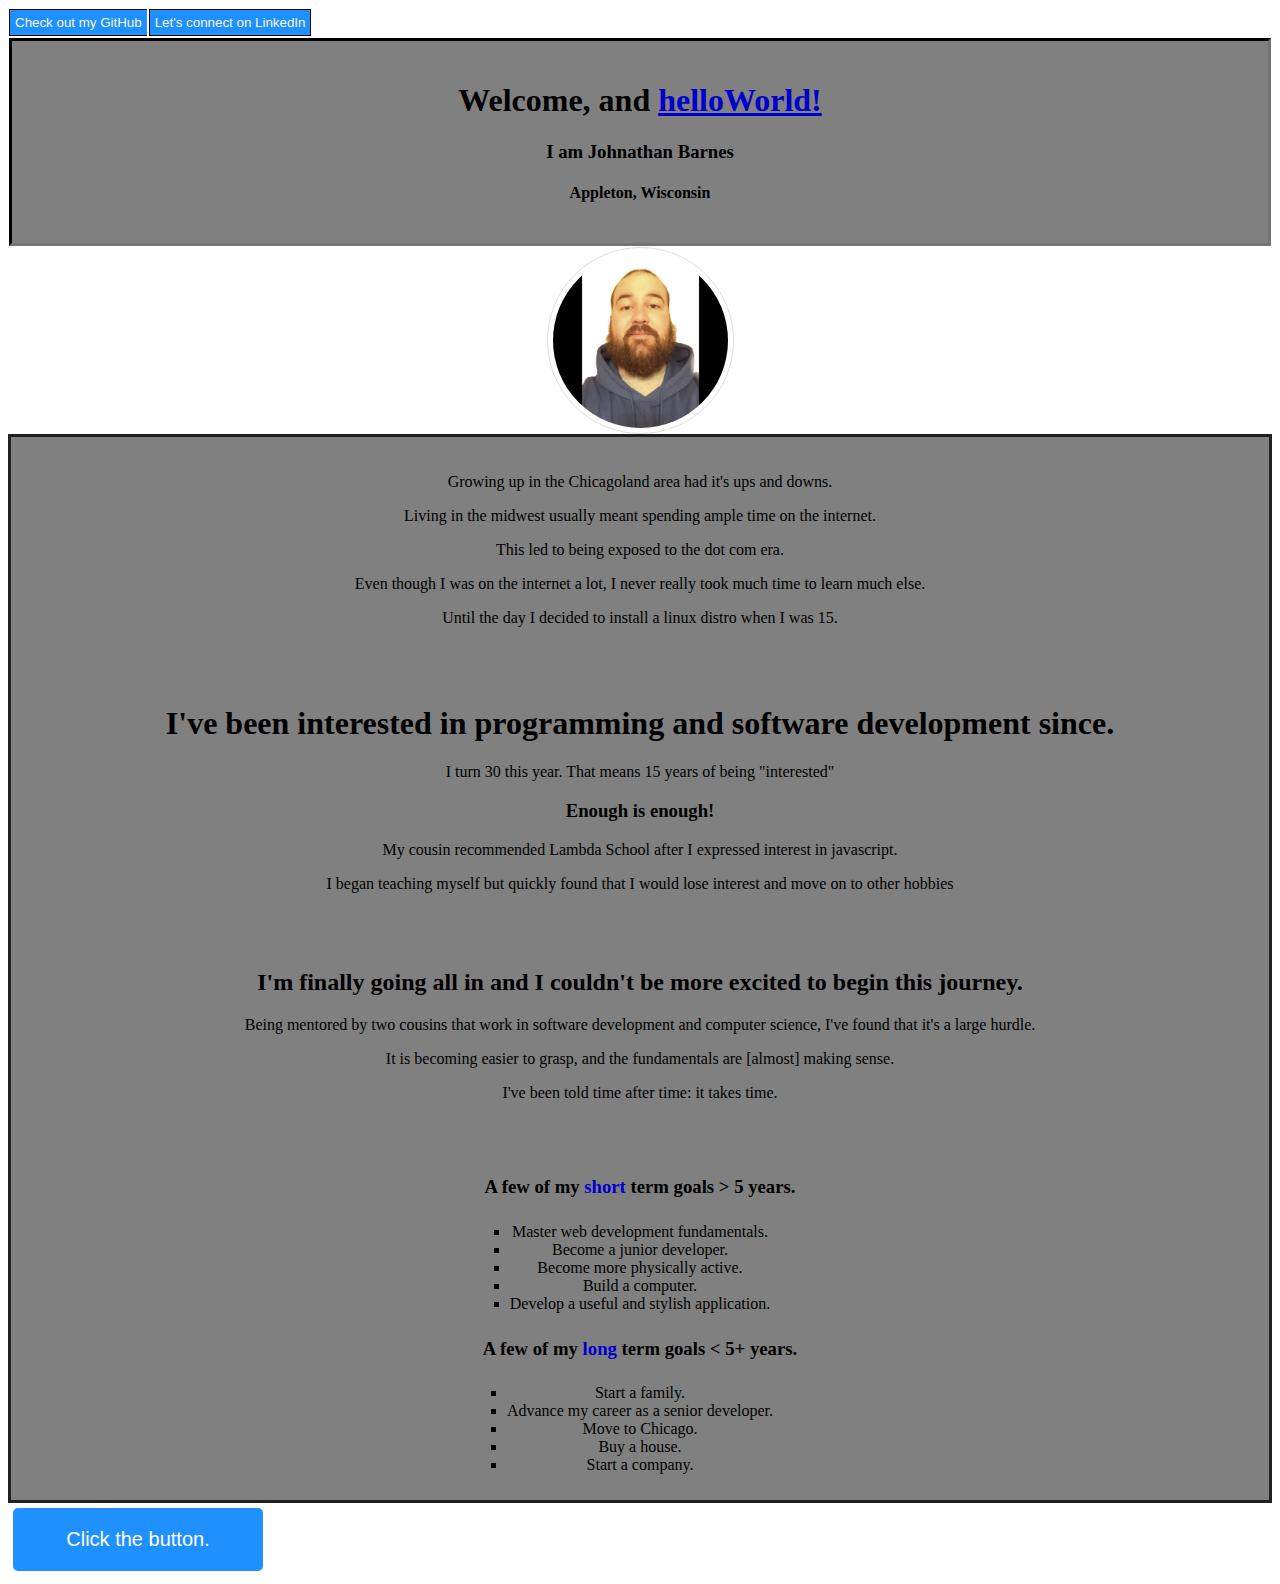
==== index.html @ a59f19f4 "--" ====
<!DOCTYPE html>
<html lang="en">

<head>
    <link href="Lambda-pre-css.css" rel="stylesheet" type="text/css">
    <meta charset="UTF-8">
    <meta name="viewport" content="width=device-width, initial-scale=1.0">
    <title>Welcome to my world.</title>

</head>

<body>
    <div class="btn-group">
        <button onclick="window.location.href='https://www.GitHub.com/wiscowhaaat';">Check out my GitHub</button>
        <button onclick="window.location.href='https://www.linkedin.com/in/JohnBarnesJFB';">Let's connect on
            LinkedIn</button>
    </div>

    <div class="header">
        <h1>Welcome, and <span><a target="_blank"
                    href="https://en.wikipedia.org/wiki/%22Hello,_World!%22_program#History"
                    style="color:mediumblue">helloWorld!</span></a></h1>
        <h3>I am Johnathan Barnes</h3>
        <h4>Appleton, Wisconsin</h4>
    </div>

    <div>
        <img src="ME.jpeg">
    </div>

    <!-- <div id="github">
    <a href="https://wwww.github.com/wiscowhaaat">Check out my GitHub</a>
</div> -->
    <div class="main">
        <div class="early">
            <p> Growing up in the Chicagoland area had it's ups and downs.</p>
            <p> Living in the midwest usually meant spending ample time on the internet.</p>
            <p> This led to being exposed to the dot com era.</p>
            <p> Even though I was on the internet a lot, I never really took much time to learn much else.</p>
            <p> Until the day I decided to install a linux distro when I was 15. </p>
        </div>

        <div class="later">
            <h1> I've been interested in programming and software development since. </h1>
            <p> I turn 30 this year. That means 15 years of being "interested"</p>
            <h3> Enough is enough!</h3>
            <p> My cousin recommended Lambda School after I expressed interest in javascript.</p>
            <p> I began teaching myself but quickly found that I would lose interest and move on to other hobbies</p>
        </div>

        <div class="allIn">
            <h2> I'm finally going all in and I couldn't be more excited to begin this journey.</h2>
            <p> Being mentored by two cousins that work in software development and computer science, I've found that
                it's a
                large hurdle.</p>
            <p> It is becoming easier to grasp, and the fundamentals are [almost] making sense. </p>
            <p> I've been told time after time: it takes time.</p>
        </div>

        <div class="shortList">
            <h3>A few of my <span style="color:mediumblue">short</span> term goals > 5 years.</h3>
            <ul style="list-style: square;">
                <li>Master web development fundamentals.</li>
                <li>Become a junior developer.</li>
                <li>Become more physically active.</li>
                <li>Build a computer.</li>
                <li>Develop a useful and stylish application.</li>
            </ul>

            <h3> A few of my <span style="color:mediumblue">long</span> term goals < 5+ years.</h3>
                    <ul style="list-style: square">
                        <li>Start a family.</li>
                        <li>Advance my career as a senior developer.</li>
                        <li>Move to Chicago.</li>
                        <li>Buy a house.</li>
                        <li>Start a company.</li>
                    </ul>
        </div>
    </div>
    <script src="Lambda-pre-js.js"></script>
</body>

</html>

<button class="button" onclick="doThisThing()"> <span> Click the button. </span></>
---- Lambda-pre-css.css ----
/* Add CSS for your webpage here

CSS requirements:
* a tag selector
* a class selector
* an id selector
* use the following attributes: height, width, border, color, background-color, font-size
* add margin and padding to two different elements  

Stretch Goal: Use online resources to learn a little about the CSS properties of 'display' and 'position'. Incorporate them into your page.
*/
.btn-group button {
  background-color: dodgerblue;
  border: 01px ridge black;
  margin: 01px;
  color: oldlace;
  padding: 5px 5px;
  cursor: alias; 
  float: left;
  

}

.btn-group button:not(:last-child) {
  border-right: none;
}

.btn-group:after {
  content: "";
  clear: both;
  display: table;
}


.btn-group button:hover {
  background-color: mediumblue;
}

.header {
    background-color: grey;
    text-align: center;
    padding: 20px;
    margin: 1px;
    border-style: inset;
    border-color:rgb(32, 32, 32)
  
}

img {
    border: 1px solid #ddd;
    border-radius: 50%;
    padding: 5px;
    width: 175px;
    display: block;
    margin-left: auto;
    margin-right: auto;
    filter:grayscale(30%);
}

.main {
  border-style:solid;
  border-color: rgb(32, 32, 32);
}

.early { 
    background-color:grey;
    text-align: center;
    padding: 20px;

}

.shortList {
  background-color: grey;
  text-align:center;
  padding: 20px;
}

ul {
  padding:1px;
  margin:5px;
  display: inline-block;
  
}
ul li {
  text-align:center;
  text-indent: px;
}


/*.longList {
  text-align:left;
  background-color: grey;
  padding: 20px;*/


.later {
    background-color: grey;
    text-align:center;
    padding: 20px
}

.allIn {
    background-color:grey;
    text-align: center;
    padding: 20px
}

.button {
  border-radius: 5px;
  background-color: dodgerblue;
  border: none;
  color: white;
  text-align: center;
  font-size: 20px;
  padding: 20px;
  width: 250px;
  transition: all 0.5s;
  cursor: pointer;
  margin: 5px;
}

.button span {
  cursor: pointer;
  display: inline-block;
  position: relative;
  transition: 0.5s;
}

.button span:after {
  content: '\00bb';
  position: absolute;
  opacity: 0;
  top: 0;
  right: -20px;
  transition: 0.5s;
  color: white;
}

.button:hover span {
  padding-right: 25px;
}

.button:hover span:after {
  opacity: 10;
  right: 0;
  color: white;
}
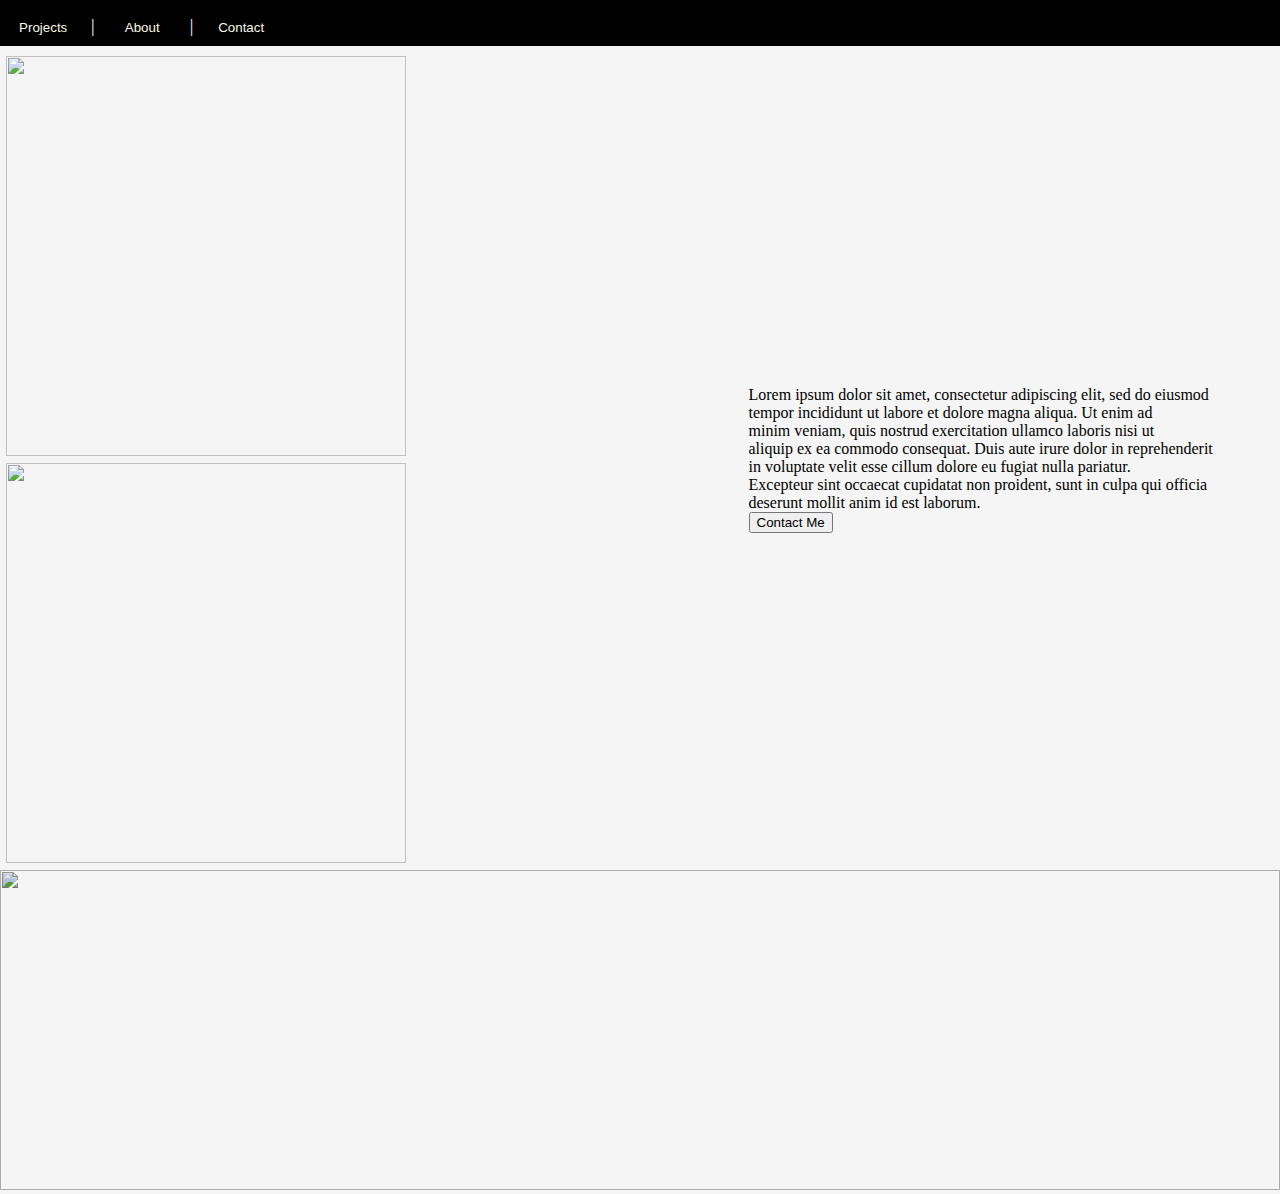
==== commit da0242df: "Updated - new style" ====
--- a/index.html
+++ b/index.html
@@ -2,84 +2,56 @@
 <html lang="en">
 
 <head>
-    <link href="Lambda-pre-css.css" rel="stylesheet" type="text/css">
     <meta charset="UTF-8">
-    <meta name="viewport" content="width=device-width, initial-scale=1.0">
-    <title>Welcome to my world.</title>
-
+    <meta name="viewport" content='width=device-width, initial-scale=1' name='viewport' />
+    <link rel="stylesheet" href="index.css">
+    <link href="https://fonts.googleapis.com/css2?family=Alegreya+Sans+SC:ital,wght@1,700&display=swap"
+        rel="stylesheet">
+    <link href="https://fonts.googleapis.com/css2?family=Raleway&display=swap" rel="stylesheet">
+    <link href="https://fonts.googleapis.com/css2?family=El+Messiri&display=swap" rel="stylesheet">
+    <link href="https://fonts.googleapis.com/css2?family=Indie+Flower&display=swap" rel="stylesheet">
+    <title>Main Page</title>
 </head>
 
 <body>
-    <div class="btn-group">
-        <button onclick="window.location.href='https://www.GitHub.com/wiscowhaaat';">Check out my GitHub</button>
-        <button onclick="window.location.href='https://www.linkedin.com/in/JohnBarnesJFB';">Let's connect on
-            LinkedIn</button>
+    <div class="mainContent">
+    </div>
+    <div class="buttonBackground">
+        <div>
+            <button onclick="window.location.href='projects.html';" id="buttonProjects">Projects</button>
+            |
+            <button onclick="window.location.href='about.html';" id="buttonAbout">About</button>
+            |
+            <button onclick="window.location.href='contact.html';" id="buttonContact">Contact</button>
+        </div>
     </div>
 
-    <div class="header">
-        <h1>Welcome, and <span><a target="_blank"
-                    href="https://en.wikipedia.org/wiki/%22Hello,_World!%22_program#History"
-                    style="color:mediumblue">helloWorld!</span></a></h1>
-        <h3>I am Johnathan Barnes</h3>
-        <h4>Appleton, Wisconsin</h4>
+    <div class="flexContent">
+        <div class="leftFlexChild">
+            <img id="dogLeft"
+                src="https://i.picsum.photos/id/1025/4951/3301.jpg?hmac=_aGh5AtoOChip_iaMo8ZvvytfEojcgqbCH7dzaz-H8Y">
+
+            <img id="dogRight"
+                src="https://images.unsplash.com/photo-1586326709898-0a344840a314?ixlib=rb-1.2.1&auto=format&fit=crop&w=1500&q=80">
+        </div>
+        <div class="flexText">
+            <div class="rightFlexChild">
+                <p>Lorem ipsum dolor sit amet, consectetur adipiscing elit, sed do eiusmod <br>
+                    tempor incididunt ut labore et dolore magna aliqua. Ut enim ad <br>
+                    minim veniam, quis nostrud exercitation ullamco laboris nisi ut<br>
+                    aliquip ex ea commodo consequat. Duis aute irure dolor in reprehenderit <br>
+                    in voluptate velit esse cillum dolore eu fugiat nulla pariatur. <br>
+                    Excepteur sint occaecat cupidatat non proident, sunt in culpa qui officia<br>
+                    deserunt mollit anim id est laborum.</p>
+                <button onclick="window.location.href='contact.html';" id="buttonContactBottom">
+                    Contact Me</button>
+            </div>
+        </div>
     </div>
 
-    <div>
-        <img src="ME.jpeg">
+    <img id="bottomPhoto"
+        src="https://scontent-ort2-2.xx.fbcdn.net/v/t31.0-8/12466192_203617203316457_7565825682990994373_o.jpg?_nc_cat=100&_nc_sid=e007fa&_nc_ohc=5mGEjibCuFgAX-Xgky8&_nc_ht=scontent-ort2-2.xx&oh=33196ca41279a5d20ad81b55542749b3&oe=5F358457">
     </div>
-
-    <!-- <div id="github">
-    <a href="https://wwww.github.com/wiscowhaaat">Check out my GitHub</a>
-</div> -->
-    <div class="main">
-        <div class="early">
-            <p> Growing up in the Chicagoland area had it's ups and downs.</p>
-            <p> Living in the midwest usually meant spending ample time on the internet.</p>
-            <p> This led to being exposed to the dot com era.</p>
-            <p> Even though I was on the internet a lot, I never really took much time to learn much else.</p>
-            <p> Until the day I decided to install a linux distro when I was 15. </p>
-        </div>
-
-        <div class="later">
-            <h1> I've been interested in programming and software development since. </h1>
-            <p> I turn 30 this year. That means 15 years of being "interested"</p>
-            <h3> Enough is enough!</h3>
-            <p> My cousin recommended Lambda School after I expressed interest in javascript.</p>
-            <p> I began teaching myself but quickly found that I would lose interest and move on to other hobbies</p>
-        </div>
-
-        <div class="allIn">
-            <h2> I'm finally going all in and I couldn't be more excited to begin this journey.</h2>
-            <p> Being mentored by two cousins that work in software development and computer science, I've found that
-                it's a
-                large hurdle.</p>
-            <p> It is becoming easier to grasp, and the fundamentals are [almost] making sense. </p>
-            <p> I've been told time after time: it takes time.</p>
-        </div>
-
-        <div class="shortList">
-            <h3>A few of my <span style="color:mediumblue">short</span> term goals > 5 years.</h3>
-            <ul style="list-style: square;">
-                <li>Master web development fundamentals.</li>
-                <li>Become a junior developer.</li>
-                <li>Become more physically active.</li>
-                <li>Build a computer.</li>
-                <li>Develop a useful and stylish application.</li>
-            </ul>
-
-            <h3> A few of my <span style="color:mediumblue">long</span> term goals < 5+ years.</h3>
-                    <ul style="list-style: square">
-                        <li>Start a family.</li>
-                        <li>Advance my career as a senior developer.</li>
-                        <li>Move to Chicago.</li>
-                        <li>Buy a house.</li>
-                        <li>Start a company.</li>
-                    </ul>
-        </div>
-    </div>
-    <script src="Lambda-pre-js.js"></script>
 </body>
 
-</html>
-
-<button class="button" onclick="doThisThing()"> <span> Click the button. </span></>+</html>--- a/index.css
+++ b/index.css
@@ -0,0 +1,212 @@
+html, body, div, span, applet, object, iframe,
+h1, h2, h3, h4, h5, h6, p, blockquote, pre,
+a, abbr, acronym, address, big, cite, code,
+del, dfn, em, img, ins, kbd, q, s, samp,
+small, strike, strong, sub, sup, tt, var,
+b, u, i, center,
+dl, dt, dd, ol, ul, li,
+fieldset, form, label, legend,
+table, caption, tbody, tfoot, thead, tr, th, td,
+article, aside, canvas, details, embed, 
+figure, figcaption, footer, header, hgroup, 
+menu, nav, output, ruby, section, summary,
+time, mark, audio, video {
+	margin: 0;
+	padding: 0;
+	border: 0;
+	font-size: 100%;
+	font: inherit;
+  /* vertical-align: baseline; */
+}
+
+body{
+  background:#f5f5f5;
+}
+
+.mainContent{
+  background:#000000;
+  color: #ffffff;
+  font-family:'Lucida Console', sans-serif;
+  display:flex;
+  align-items:center;
+  justify-content:center;
+  height:.5rem;
+  width:100%;
+}  
+
+
+  a:link{
+    color:#ffffff;
+  }
+  a:visited{
+    color:#ffffff;
+  }
+  a:active{
+    color:#ffffff;
+}
+
+#one{
+  margin-left:7rem;
+  margin-right:3rem;
+  font-size:2rem;  
+}
+
+.buttonBackground{
+  background:#000000;
+  color:white;
+  font-size: 18px;
+}
+
+#buttonProjects{
+  border-radius:.4rem;
+  width:5rem;
+  height:2rem;
+  border:none;
+  color:#f8fae4;
+  margin:.2rem;
+  background:#000000;
+  outline:none;
+}
+
+#buttonProjects:hover{
+  background:#ffffff;
+  color:#000000;
+}
+
+#buttonProjects:active{
+ 
+}
+
+#buttonAbout{
+  color:#f8fae4;
+  border-radius:.4rem;
+  width:5rem;
+  height:2rem;
+  margin:.2rem;
+  background:#000000;
+  border:none;
+  outline:none;
+}
+
+#buttonAbout:hover{
+  background:#ffffff;
+  color:#000000;
+}
+
+#buttonAbout:active{
+ 
+}
+
+#buttonContact{
+  color:#f8fae4;
+  border-radius:.4rem;
+  width:5rem;
+  height:2rem;
+  margin:.2rem;
+  background:#000000;
+  border:none;
+  outline:none;
+}
+
+#buttonContact:hover{
+  background:#ffffff;
+  color:#000000;
+  
+}
+
+#buttonContact:active{
+  
+}
+
+#myPhoto{
+  height:6rem;
+  width:6rem;
+  border-radius:15%;
+  margin-left:4rem;
+}
+
+#dogLeft{
+  height:25rem;
+  width:25rem;
+  margin:.2rem;
+}
+
+#dogRight{
+  height:25rem;
+  width:25rem;
+  margin:.2rem;
+}
+
+.flexContent{
+  display:flex;
+  flex-direction:row;
+  align-items:center;
+  justify-content:center;
+  margin-right:4rem;
+  margin-top:.2rem;
+  padding:.2rem; 
+}
+
+.flexText{
+  display:flex;
+}
+
+.leftFlexChild{
+  flex:1;
+} 
+
+#myBlurb{
+  display:flex;
+  margin-right:4rem;
+}
+
+#bottomPhoto{
+  width:100%;
+  height:20rem;
+  filter:blur(1px);
+  filter:brightness(90%);
+}
+
+
+
+@media only screen and (max-width: 560px) {
+  .mainContent{
+    background:#ffffff;
+    color: #ffffff;
+    font-family:'Lucida Console', sans-serif;
+  }
+
+  .buttonBackground{
+    background:#000000;
+  }
+
+  #myBlurb{
+    display:flex;
+    margin-right:4rem;
+  }
+
+  #myPhoto{
+    height:6rem;
+    width:6rem;
+    border-radius:15%;
+    margin-left:4rem;
+  }
+
+  #dogLeft{
+    height:10rem;
+    width:10rem;
+    margin:.2rem;
+  }
+  
+  #dogRight{
+    height:10rem;
+    width:10rem;
+    margin:.2rem;
+  }
+
+  #bottomPhoto{
+    width:100%;
+    height:15rem;
+    filter:blur(1px);
+    filter:brightness(90%);
+}